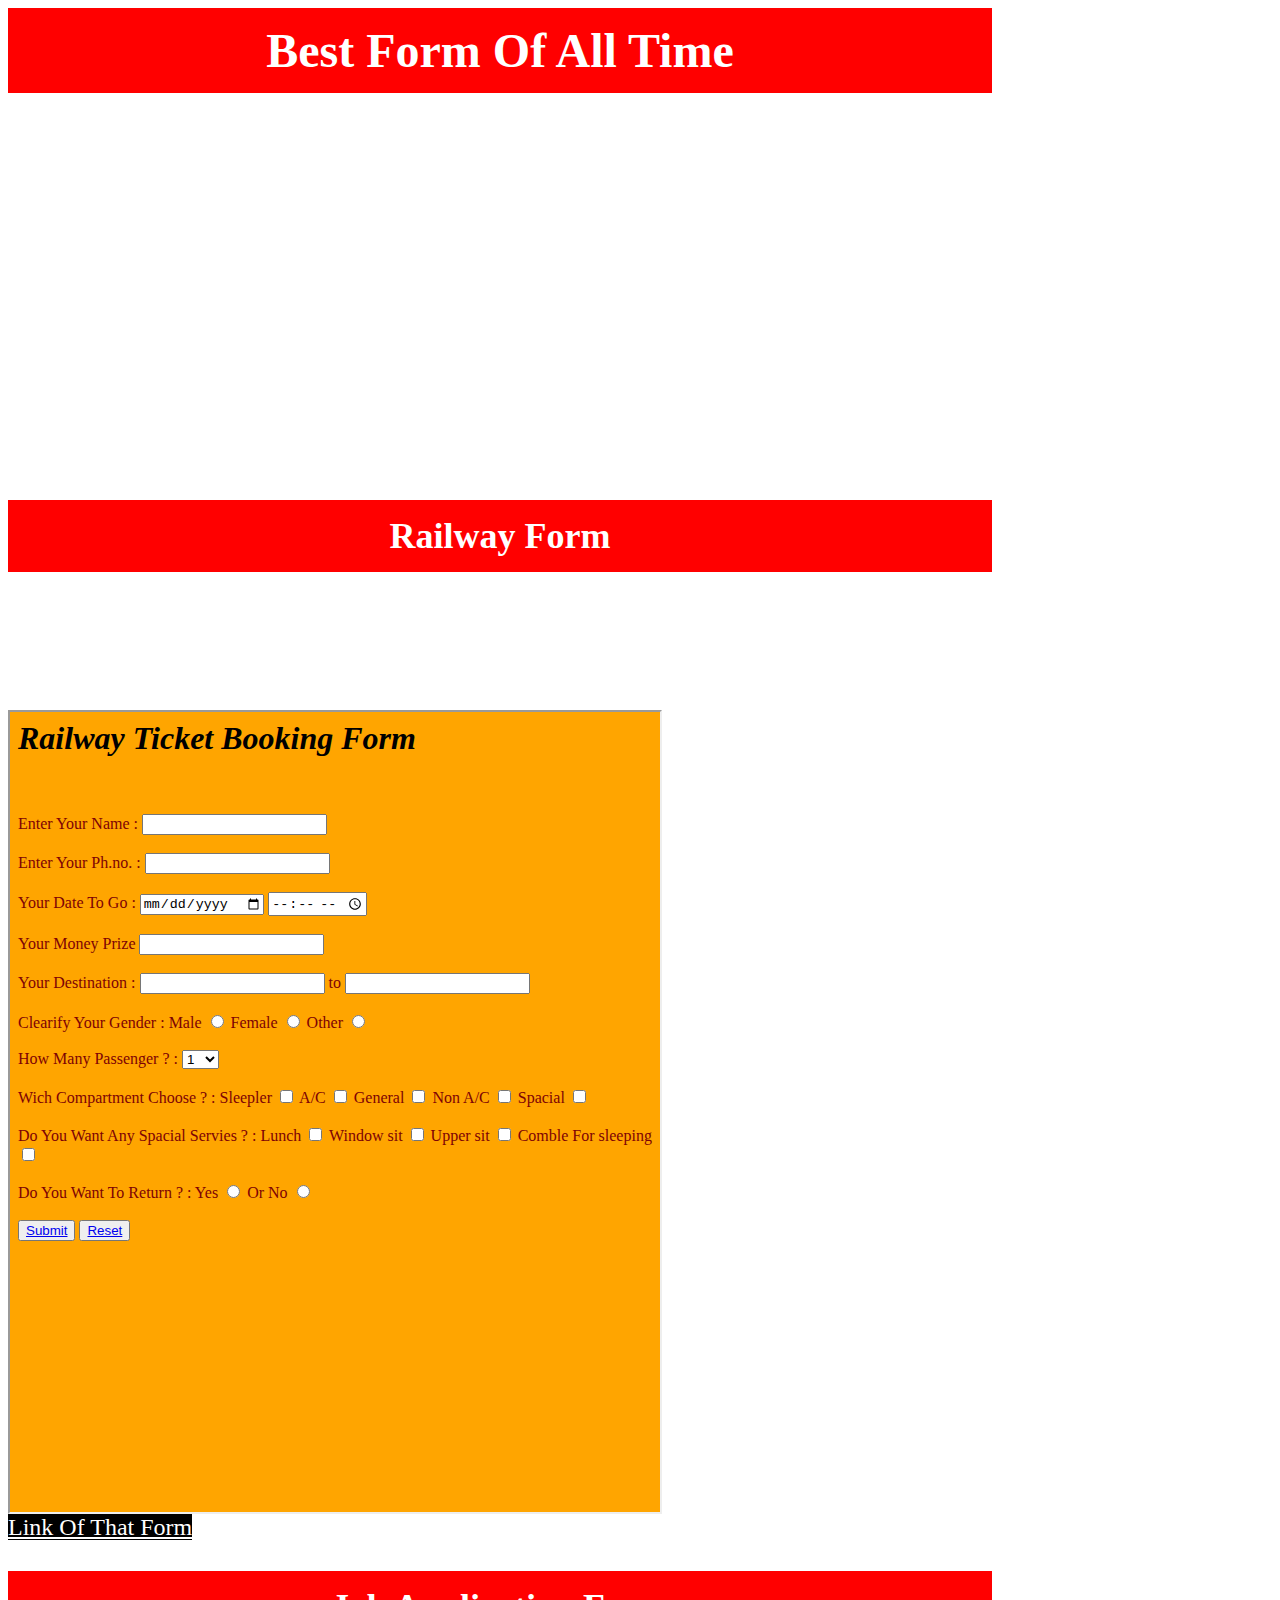
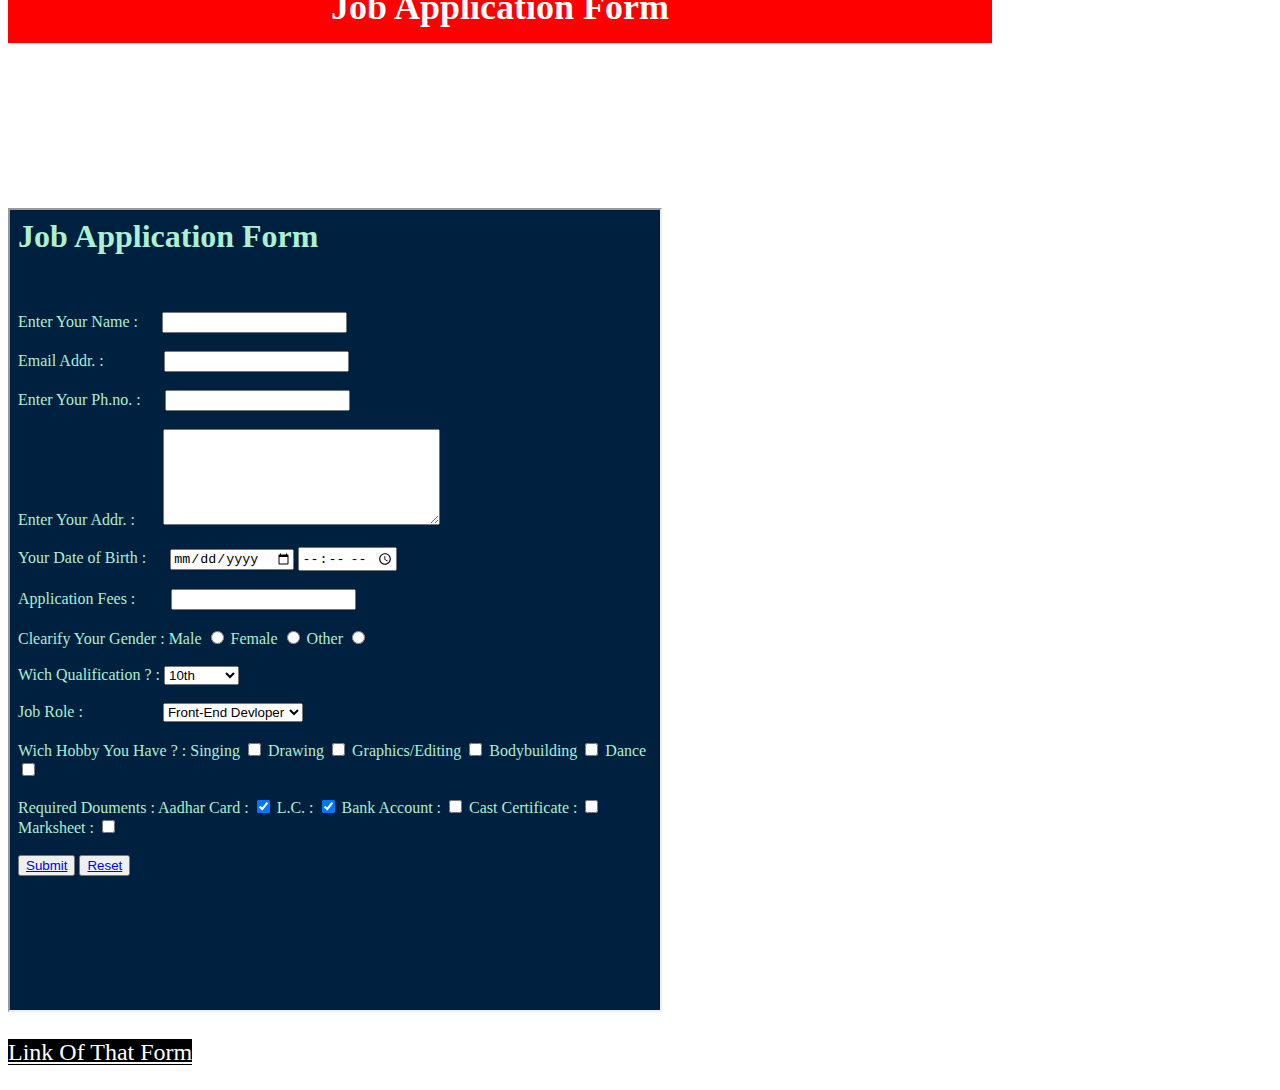
==== Form-html/index.html @ 6c0cf980 "Add files via upload" ====
<html>
<head>
<title>SERVER
</title>
<link rel="stylesheet" href="index.css">
</head>
<body>
<h1> Best Form Of All Time </h1>
<p>
owr web site provide the best forms <br>
and templets you can use it for makeing <br>
your own form and you can customized it <br>
thats all are free to use so what are you <br>
waiting for download it and use it <br><br>
<b>That Forms Are Availble For Customization :</b><br>
<ol>
<li>
Railway Form
</li>
<li>
School Form
</li>
<li>
Job Application Form 
</li>
</ol><br>
</p>
<h2><b> Railway Form </b></h2>
<p>
That railway booking form provide you better <br>
intaracation for costomer and her beuty foll in love with <br>
her graphics and her simplycity and you can use html and css both<br><br>
<iframe src = "RailwayForm.html" height="800px" width="650px"> 
</iframe><br>
<a href =RailwayForm.html >Link Of That Form </a></p>
<h2><b>Job Application Form</b></h2>
<p>
if your interviewer so that form is made for you and you can <br>
also customized it the best part of is it is compitable with all <br>
platform and that them is classic and actractive  so don't miss the <br>
chanse <br><br> 
<iframe src = "jobapliction.html" height="800px" width="650px"> 
</iframe><br><br>

<a href = "jobapliction.html"> Link Of That Form 
</a></p>

</body>
</html>
---- Form-html/index.css ----
body {

    background-image :url("https://static.vecteezy.com/system/resources/previews/000/388/522/non_2x/background-wallpaper-with-polygons-in-gradient-colors-vector.jpg");
    color :white;
    font-size : x-large;

}
h1, h2 {

    background-color :red;
    margin-right:280px;
    text-align:center;
    padding:15;
}
a {
    background-color:black;
    color:white;
}
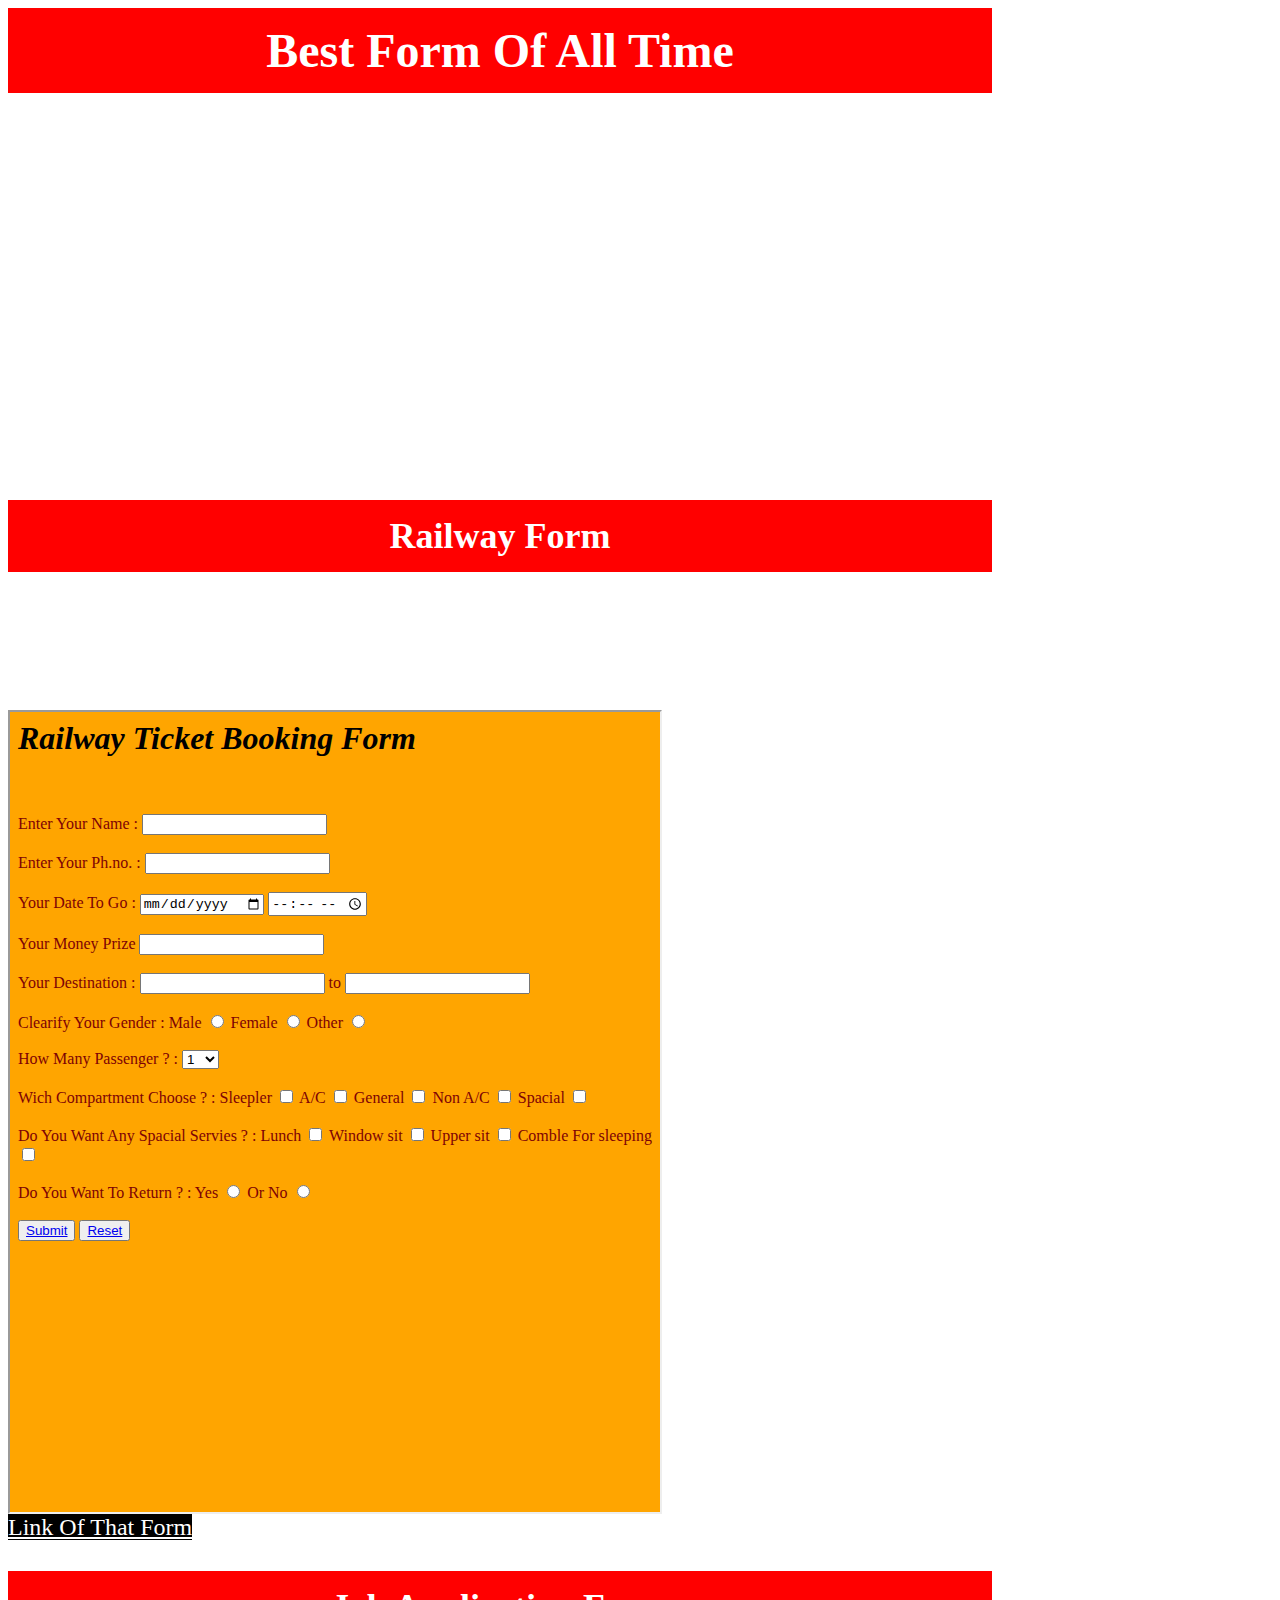
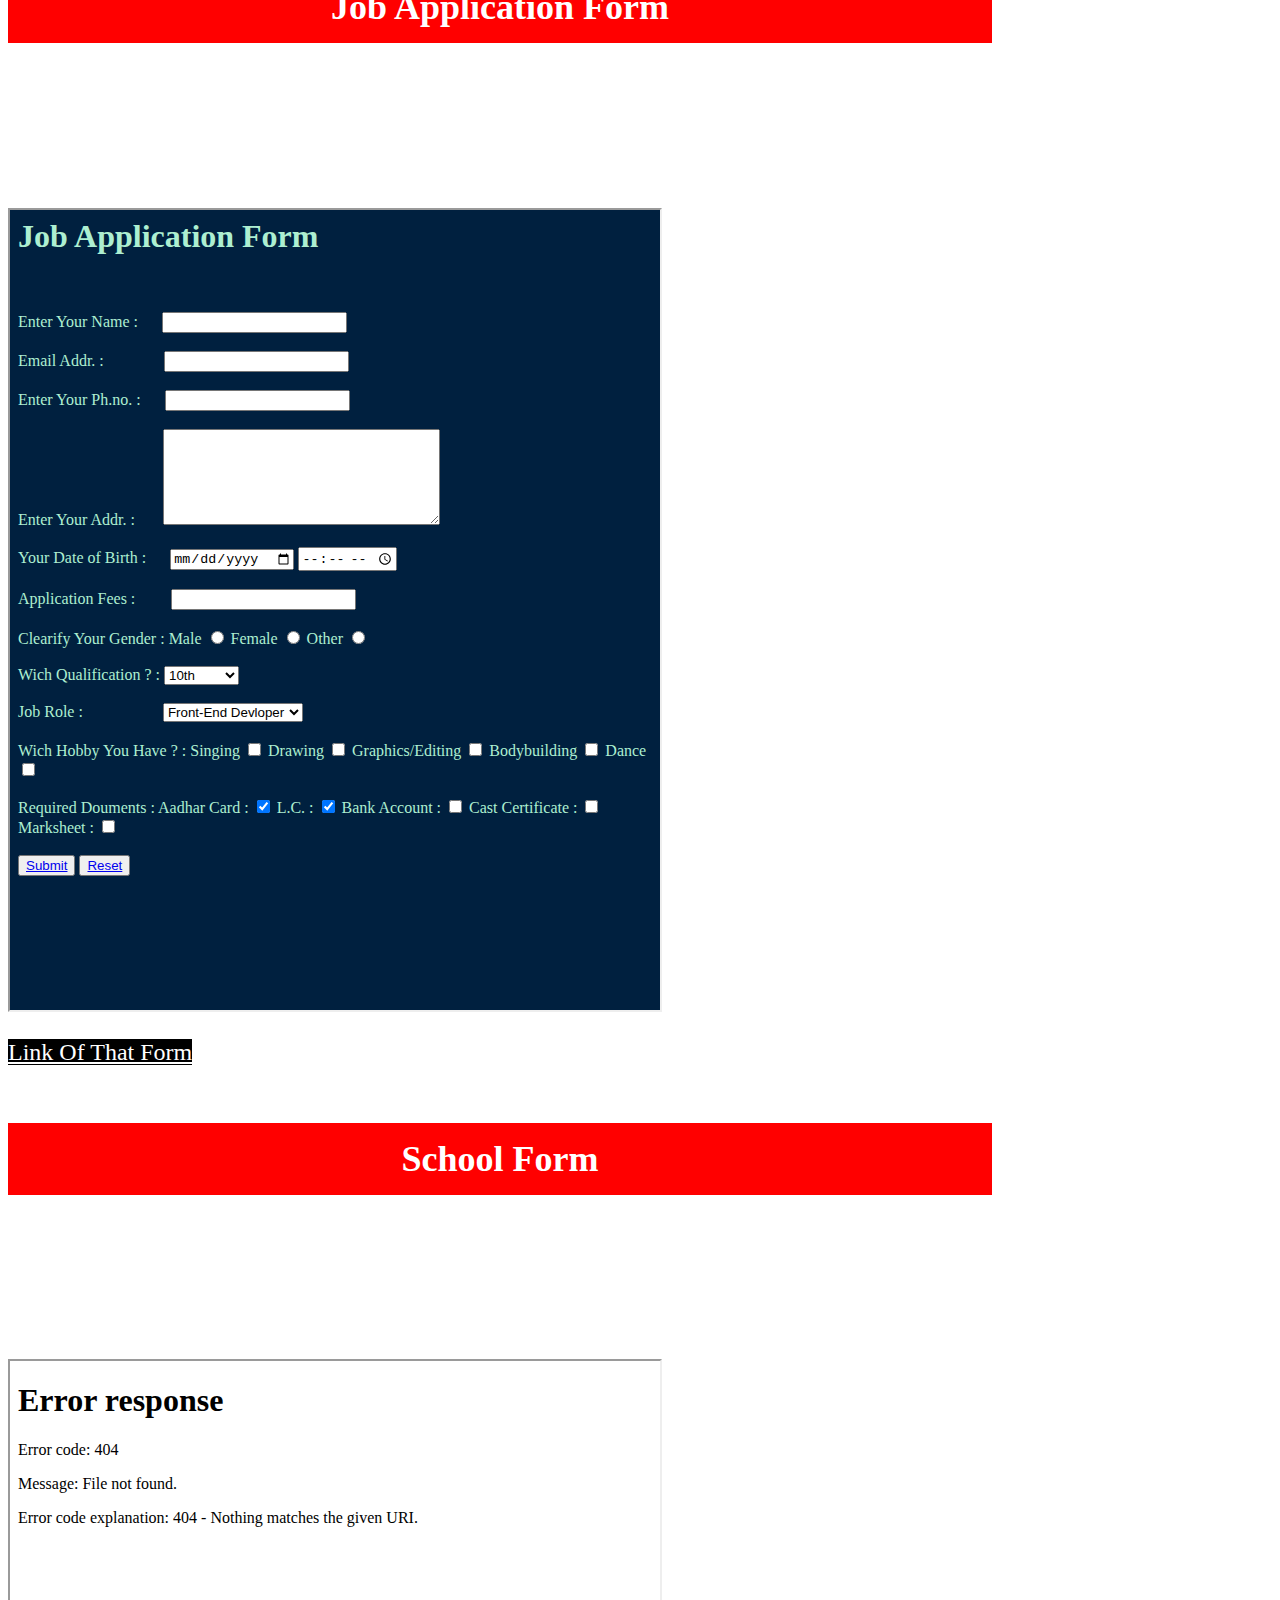
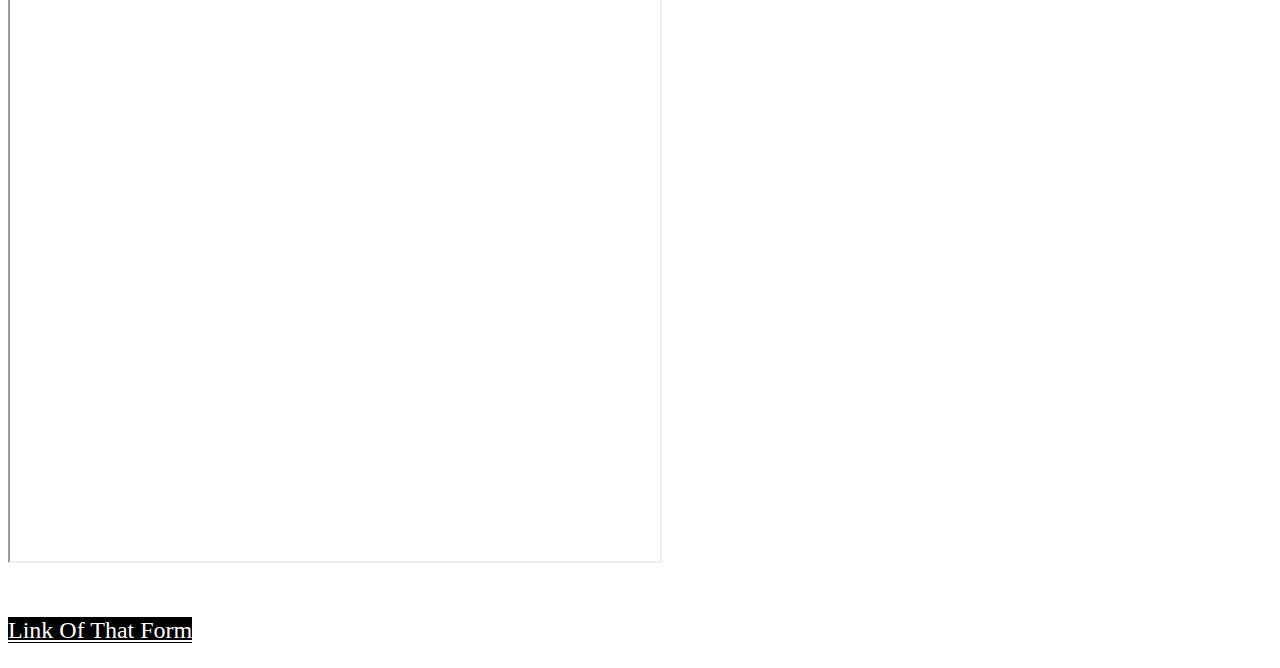
==== commit 0b985fe2: "Update index.html" ====
--- a/Form-html/index.html
+++ b/Form-html/index.html
@@ -41,9 +41,22 @@
 chanse <br><br> 
 <iframe src = "jobapliction.html" height="800px" width="650px"> 
 </iframe><br><br>
-
 <a href = "jobapliction.html"> Link Of That Form 
-</a></p>
+</a>
+<br><br>
+</p>
+<h2><b> School Form </b></h2>
+<p>
+if your a teacher than that form is made for you becouse that <br>
+form cover all requirments of geting addmition to the school <br>
+to the collage and any other place that form no need to retouchup <br>
+but in any situation you can call the costomer service <br><br>
+<iframe src = "schoolform.html" height="800px" width="650px">
+</iframe> 
+<br><br><br>
+<a href = "schoolform.html"> Link Of That Form 
+</a>
+</p>
 
 </body>
-</html>+</html>
